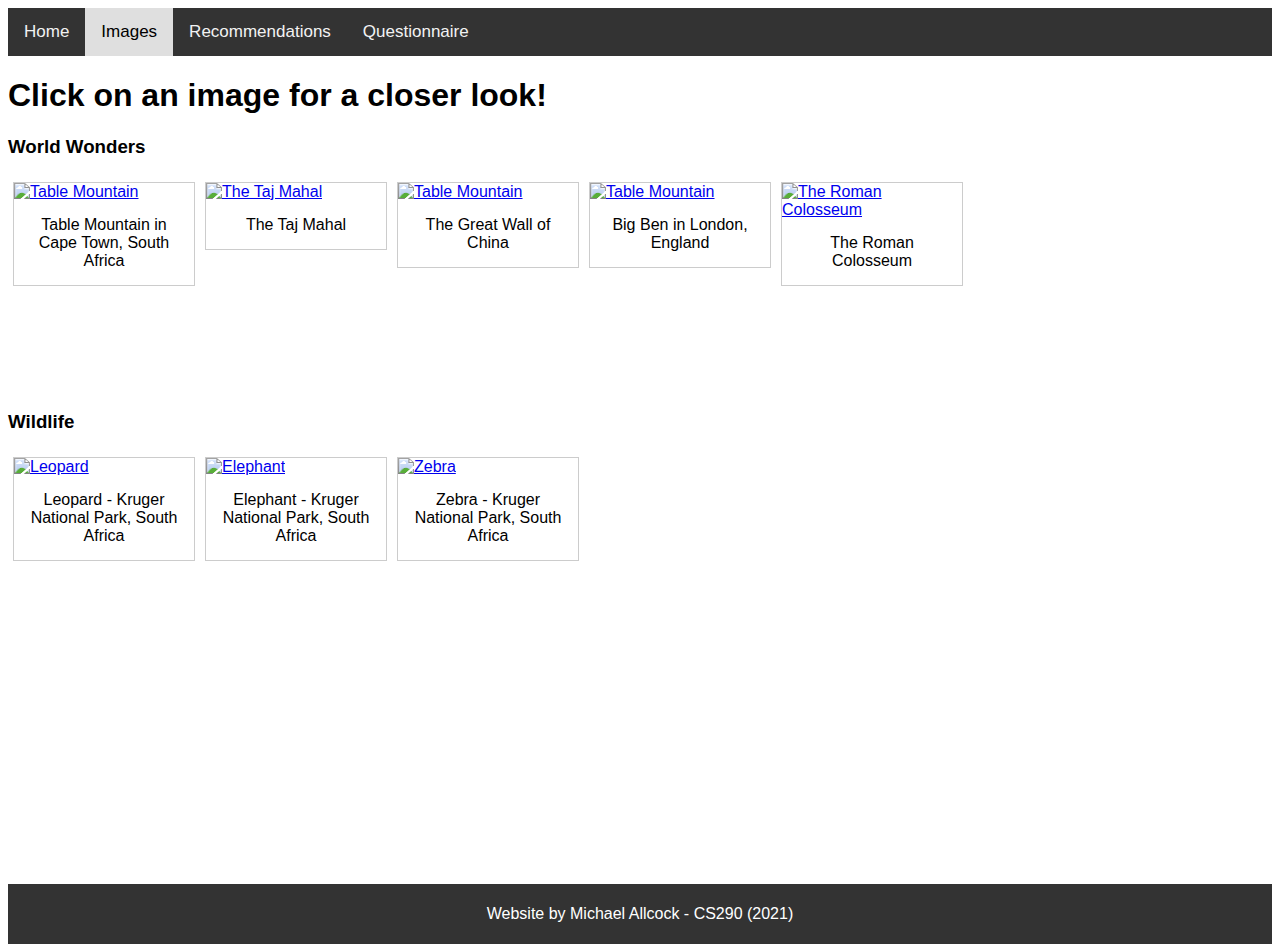
==== images.html @ 36533b1d "Images page upload" ====
<!DOCTYPE html>
<html>
    <head>
        <meta charset="UTF-8">
        <title>CS 290 Final Project - Images</title>
        <link rel="stylesheet" href="images.css" type="text/css">
    </head>
    <body>
        <div class="topnav" id="topnav">
            <a href="home.html">Home</a>
            <a class="active" href="images.html">Images</a>
            <a href="recs.html">Recommendations</a>
            <a href="question.html">Questionnaire</a>
        </div>
        <h1>Click on an image for a closer look!</h1>

        <h3>World Wonders</h3>
        <div class="gallery">
            <a target="_blank" href="Images/cape_town.jpeg">
                <img src="Images/cape_town.jpeg" alt="Table Mountain" width="600" height="400">
            </a>
            <div class="desc">Table Mountain in Cape Town, South Africa</div>
        </div>

        <div class="gallery">
            <a target="_blank" href="Images/taj_mahal_india.jpeg">
                <img src="Images/taj_mahal_india.jpeg" alt="The Taj Mahal" width="600" height="400">
            </a>
            <div class="desc">The Taj Mahal</div>
        </div>
        <div class="gallery">
            <a target="_blank" href="Images/great_wall_china.jpeg">
                <img src="Images/great_wall_china.jpeg" alt="Table Mountain" width="600" height="400">
            </a>
            <div class="desc">The Great Wall of China</div>
        </div>

        <div class="gallery">
            <a target="_blank" href="Images/big_ben.jpeg">
                <img src="Images/big_ben.jpeg" alt="Table Mountain" width="600" height="400">
            </a>
            <div class="desc">Big Ben in London, England</div>
        </div>

        <div class="gallery">
            <a target="_blank" href="Images/coloseum.jpeg">
                <img src="Images/coloseum.jpeg" alt="The Roman Colosseum" width="600" height="400">
            </a>
            <div class="desc">The Roman Colosseum</div>
        </div>
        <br><br><br><br><br><br><br><br><br><br><br><br>
        <h3>Wildlife</h3>

        <div class="gallery">
            <a target="_blank" href="Images/leopard.jpeg">
                <img src="Images/leopard.jpeg" alt="Leopard" width="600" height="400">
            </a>
            <div class="desc">Leopard - Kruger National Park, South Africa</div>
        </div>

        <div class="gallery">
            <a target="_blank" href="Images/elephant.jpeg">
                <img src="Images/elephant.jpeg" alt="Elephant" width="600" height="400">
            </a>
            <div class="desc">Elephant - Kruger National Park, South Africa</div>
        </div>

        <div class="gallery">
            <a target="_blank" href="Images/zebra.jpeg">
                <img src="Images/zebra.jpeg" alt="Zebra" width="600" height="400">
            </a>
            <div class="desc">Zebra - Kruger National Park, South Africa</div>
        </div>
        
        <br><br><br><br><br><br><br><br><br><br><br><br>
        <br><br><br><br><br><br><br><br><br><br><br><br>
    </body>


    <footer>
        <p>Website by Michael Allcock - CS290 (2021)</p>
    </footer>
</html>
---- images.css ----
body {font-family: Arial, Helvetica, sans-serif;}

/* Add a black background color to the top navigation */
.topnav {
    background-color: #333;
    overflow: hidden;
  }
  
  /* Style the links inside the navigation bar */
  .topnav a {
    float: left;
    color: #f2f2f2;
    text-align: center;
    padding: 14px 16px;
    text-decoration: none;
    font-size: 17px;
  }
  
  /* Change the color of links on hover */
  .topnav a:hover {
    background-color: rgb(201, 201, 201);
    color: black;
  }
  
  /* Add a color to the active/current link */
  .topnav a.active {
    background-color: #dfdfdf;
    color: black;
  }

 div.gallery {
   margin: 5px;
   border: 1px solid #ccc;
   float: left;
   width: 180px;
 }

 div.gallery:hover {
   border: 1px solid #777;
 }

 div.gallery img {
   width: 100%;
   height: auto;
 }

 div.desc {
   padding: 15px;
   text-align: center;
 }

 /* Style the Image Used to Trigger the Modal */
#myImg {
  border-radius: 5px;
  cursor: pointer;
  transition: 0.3s;
}

#myImg:hover {opacity: 0.7;}

/* The Modal (background) */
.modal {
  display: none; /* Hidden by default */
  position: fixed; /* Stay in place */
  z-index: 1; /* Sit on top */
  padding-top: 100px; /* Location of the box */
  left: 0;
  top: 0;
  width: 100%; /* Full width */
  height: 100%; /* Full height */
  overflow: auto; /* Enable scroll if needed */
  background-color: rgb(0,0,0); /* Fallback color */
  background-color: rgba(0,0,0,0.9); /* Black w/ opacity */
}

/* Modal Content (Image) */
.modal-content {
  margin: auto;
  display: block;
  width: 80%;
  max-width: 700px;
}

/* Caption of Modal Image (Image Text) - Same Width as the Image */
#caption {
  margin: auto;
  display: block;
  width: 80%;
  max-width: 700px;
  text-align: center;
  color: #ccc;
  padding: 10px 0;
  height: 150px;
}

/* Add Animation - Zoom in the Modal */
.modal-content, #caption {
  animation-name: zoom;
  animation-duration: 0.6s;
}

@keyframes zoom {
  from {transform:scale(0)}
  to {transform:scale(1)}
}

/* The Close Button */
.close {
  position: absolute;
  top: 15px;
  right: 35px;
  color: #f1f1f1;
  font-size: 40px;
  font-weight: bold;
  transition: 0.3s;
}

.close:hover,
.close:focus {
  color: #bbb;
  text-decoration: none;
  cursor: pointer;
}

/* 100% Image Width on Smaller Screens */
@media only screen and (max-width: 700px){
  .modal-content {
    width: 100%;
  }
}

  /* Style the footer */
footer {
  background-color: #333;
  padding: 5px;
  text-align: center;
  color: white;
}
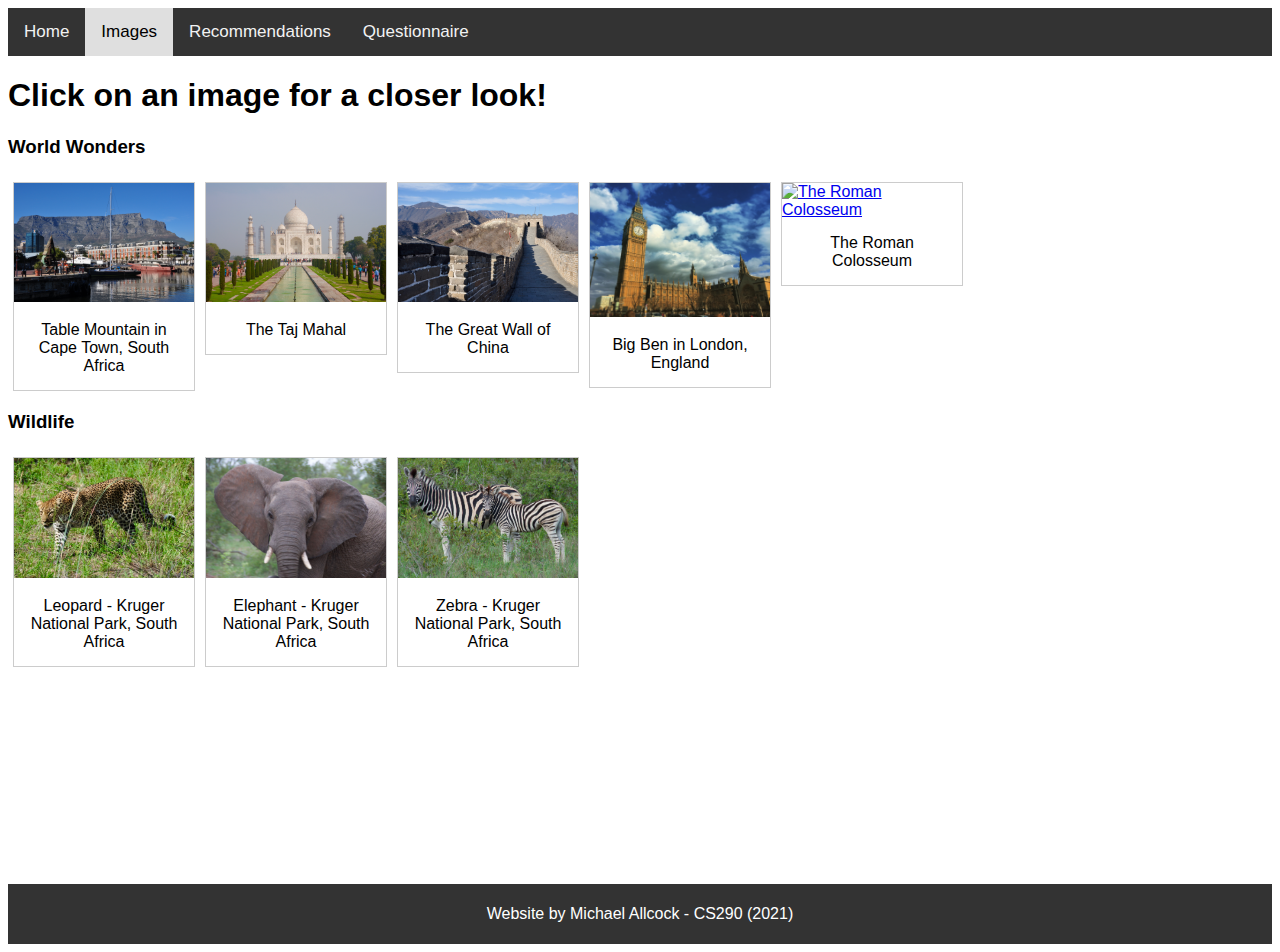
==== commit 86f676b1: "update link to homepage" ====
--- a/images.html
+++ b/images.html
@@ -7,7 +7,7 @@
     </head>
     <body>
         <div class="topnav" id="topnav">
-            <a href="home.html">Home</a>
+            <a href="index.html">Home</a>
             <a class="active" href="images.html">Images</a>
             <a href="recs.html">Recommendations</a>
             <a href="question.html">Questionnaire</a>
@@ -80,4 +80,4 @@
     <footer>
         <p>Website by Michael Allcock - CS290 (2021)</p>
     </footer>
-</html>+</html>
